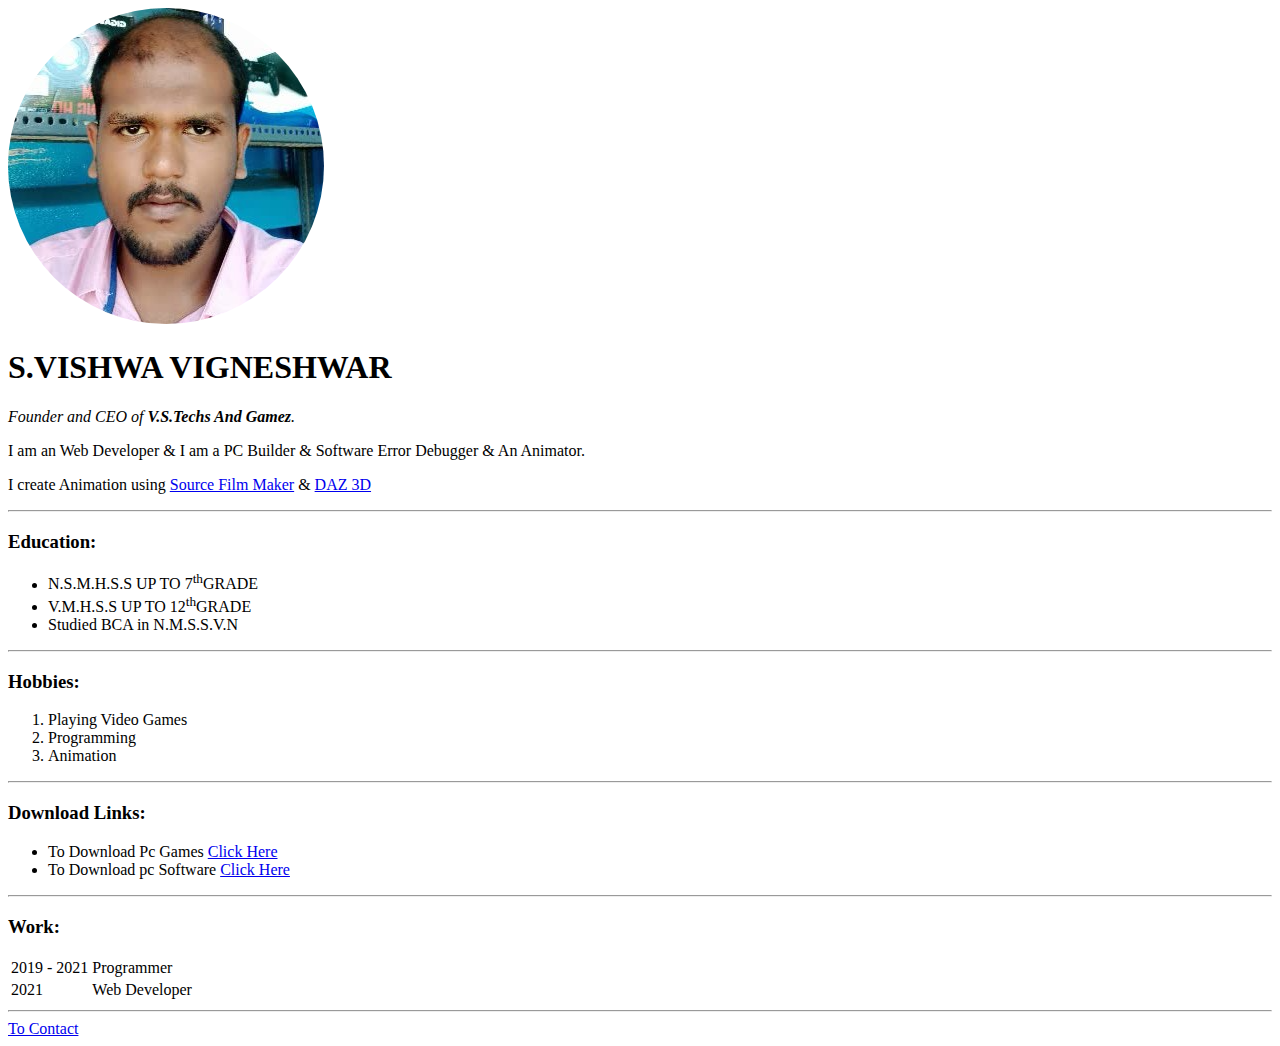
==== index.html @ 741acb0b "my first website" ====
<!DOCTYPE html>
<html>
    <head>
        <meta charset="utf-8">
        <title>Vishwa's Personal Site</title>
    </head>
    <body>
        <img src="vishwa profile.png" alt="vishwa">
        <h1> S.VISHWA VIGNESHWAR</h1>
        <p><em>Founder and CEO of <strong>V.S.Techs And Gamez</strong>.</em></p>
        <p>I am an Web Developer & I am a PC Builder & Software Error Debugger & An Animator.</p>
        <p>I create Animation using <a href="https://store.steampowered.com/app/1840/Source_Filmmaker/">Source Film Maker</a> & <a href="https://www.daz3d.com/">DAZ 3D</a></p>
        <hr>
        <h3>Education:</h3>
        <ul>
            <li>N.S.M.H.S.S UP TO 7<SUP>th</SUP>GRADE</li>
            <li>V.M.H.S.S UP TO 12<SUP>th</SUP>GRADE</li>
            <li>Studied BCA in N.M.S.S.V.N</li>
        </ul>
        <hr>
        <h3>Hobbies:</h3>
        <ol>
            <li>Playing Video Games</li>
            <li>Programming</li>
            <li>Animation</li>
        </ol>
        <hr>
        <h3>Download Links:</h3>
        <ul>
            <li>To Download Pc Games <a href="https://fitgirl-repacks.site/">Click Here</a></li>
            <li>To Download pc Software <a href="https://getintopc.com/">Click Here</a></li>
        </ul>
        <hr>
        <h3>Work:</h3>
        <table>
            <tr>
              <td>2019 - 2021</td>
              <td>Programmer</td>
            </tr>
            <tr>
              <td>2021</td>
              <td>Web Developer</td>
            </tr>
        </table>
        <hr>
        <a href="contactme.html">To Contact</a>
    </body>
</html>
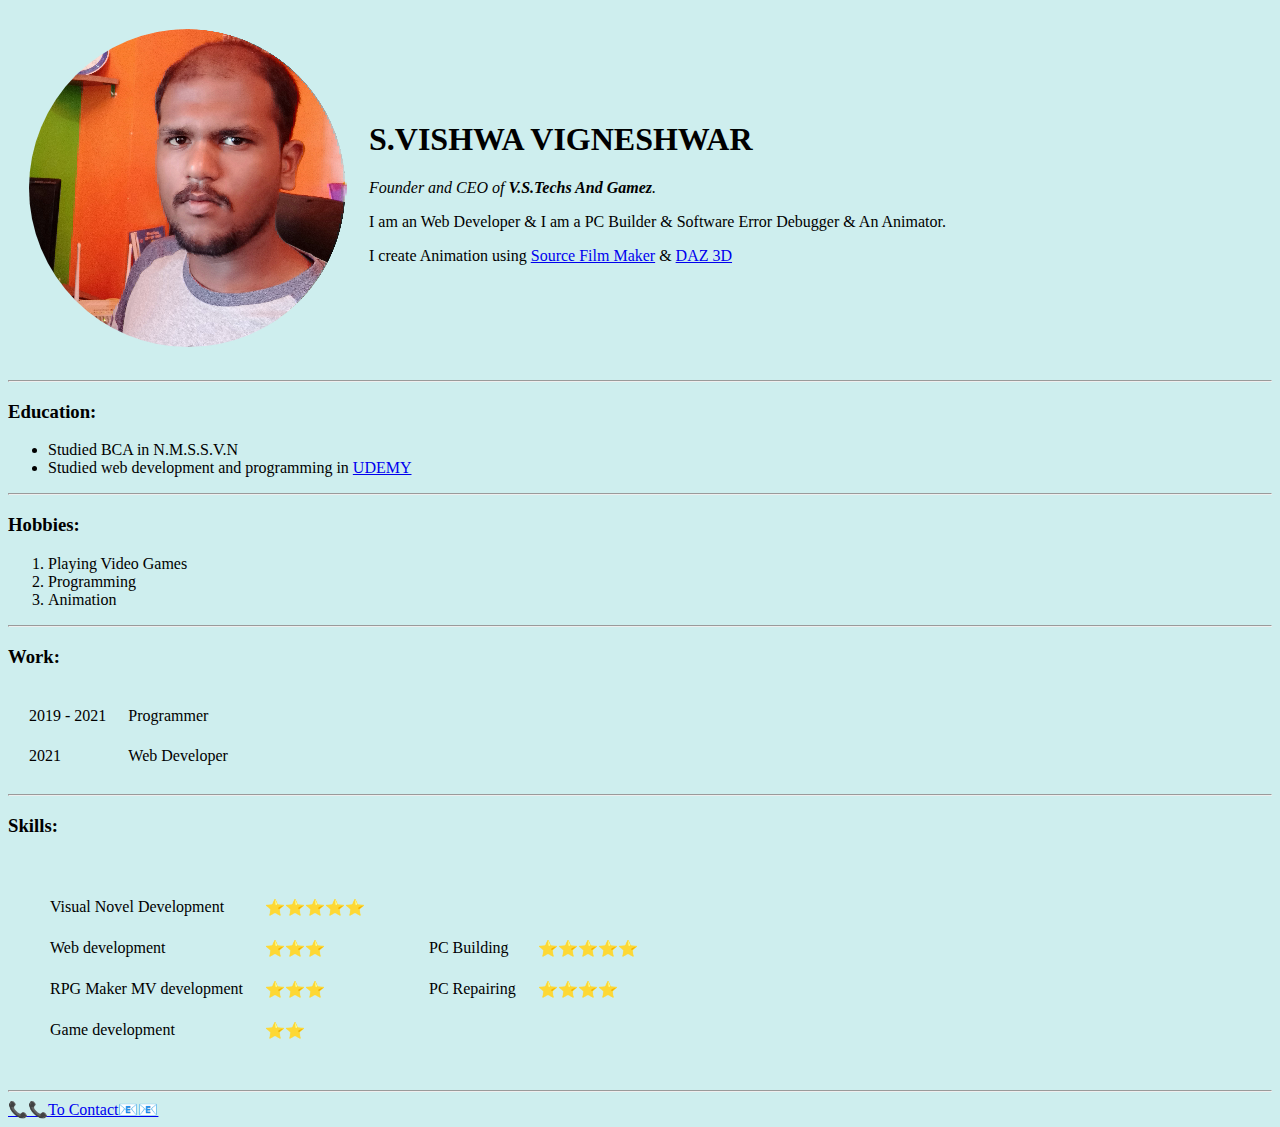
==== commit d78e8bc0: "Add files via upload" ====
--- a/index.html
+++ b/index.html
@@ -4,18 +4,23 @@
         <meta charset="utf-8">
         <title>Vishwa's Personal Site</title>
     </head>
-    <body>
-        <img src="vishwa profile.png" alt="vishwa">
-        <h1> S.VISHWA VIGNESHWAR</h1>
-        <p><em>Founder and CEO of <strong>V.S.Techs And Gamez</strong>.</em></p>
-        <p>I am an Web Developer & I am a PC Builder & Software Error Debugger & An Animator.</p>
-        <p>I create Animation using <a href="https://store.steampowered.com/app/1840/Source_Filmmaker/">Source Film Maker</a> & <a href="https://www.daz3d.com/">DAZ 3D</a></p>
+    <body style="background-color: #ceeeee;">
+        <table cellspacing="20">
+            <tr>
+                <td><img src="vishwa profile (2).png" alt="vishwa"></td>
+                <td><h1> S.VISHWA VIGNESHWAR</h1>
+                    <p><em>Founder and CEO of <strong>V.S.Techs And Gamez</strong>.</em></p>
+                    <p>I am an Web Developer & I am a PC Builder & Software Error Debugger & An Animator.</p>
+                    <p>I create Animation using <a href="https://store.steampowered.com/app/1840/Source_Filmmaker/">Source Film Maker</a> & <a href="https://www.daz3d.com/">DAZ 3D</a></p></td>
+            </tr>
+        </table>
+        
+        
         <hr>
         <h3>Education:</h3>
         <ul>
-            <li>N.S.M.H.S.S UP TO 7<SUP>th</SUP>GRADE</li>
-            <li>V.M.H.S.S UP TO 12<SUP>th</SUP>GRADE</li>
             <li>Studied BCA in N.M.S.S.V.N</li>
+            <li>Studied web development and programming in <a href="https://www.udemy.com/">UDEMY</a></li>
         </ul>
         <hr>
         <h3>Hobbies:</h3>
@@ -25,14 +30,9 @@
             <li>Animation</li>
         </ol>
         <hr>
-        <h3>Download Links:</h3>
-        <ul>
-            <li>To Download Pc Games <a href="https://fitgirl-repacks.site/">Click Here</a></li>
-            <li>To Download pc Software <a href="https://getintopc.com/">Click Here</a></li>
-        </ul>
-        <hr>
+        
         <h3>Work:</h3>
-        <table>
+        <table cellspacing="20">
             <tr>
               <td>2019 - 2021</td>
               <td>Programmer</td>
@@ -43,6 +43,48 @@
             </tr>
         </table>
         <hr>
-        <a href="contactme.html">To Contact</a>
+        <h3>Skills:</h3>
+        <table cellspacing="20">
+            <tr>
+                <td><table cellspacing="20">
+                    <tr>
+                        <td>Visual Novel Development </td>
+                        <td>⭐⭐⭐⭐⭐</td>
+                    </tr>
+                    <tr>
+                        <td>Web development</td>
+                        <td>⭐⭐⭐</td>
+                    </tr>
+                    <tr>
+                        <td>RPG Maker MV development</td>
+                        <td>⭐⭐⭐</td>
+                    </tr>
+                    <tr>
+                        <td>Game development</td>
+                        <td>⭐⭐</td>
+                    </tr>
+                </table>
+
+
+                </td>
+                <td>
+                    <table cellspacing="20">
+                        <tr>
+                            <td>PC Building</td>
+                            <td>⭐⭐⭐⭐⭐</td>
+                        </tr>
+                        <tr>
+                            <td>PC Repairing</td>
+                            <td>⭐⭐⭐⭐</td>
+                        </tr>
+                    </table>
+
+                </td>
+            </tr>
+        </table>
+        
+        
+        <hr>
+        <a href="contactme.html">📞📞To Contact📧📧</a>
     </body>
 </html>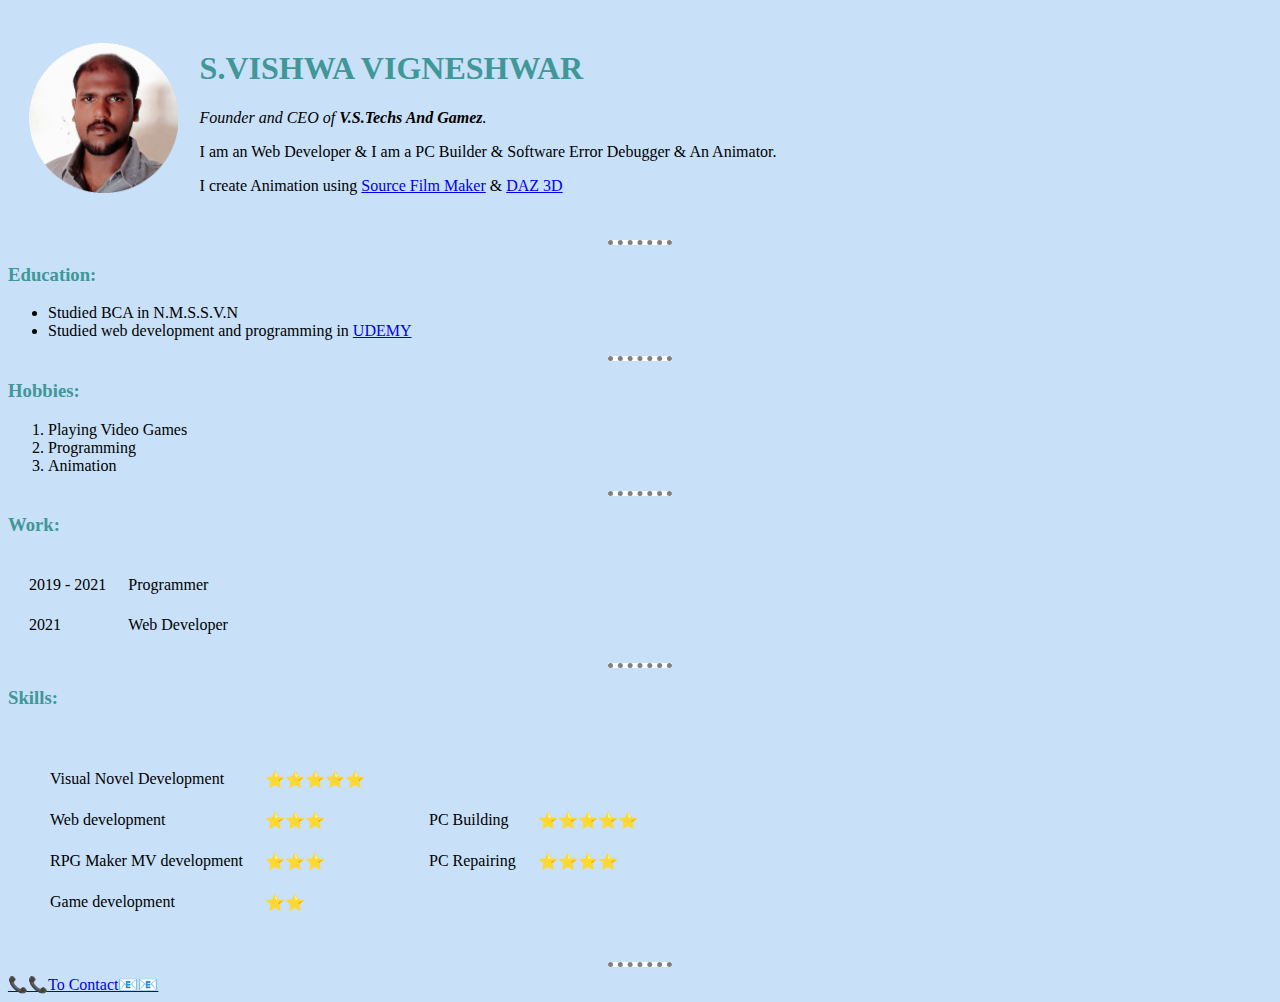
==== commit 782ce7f5: "Add files via upload" ====
--- a/index.html
+++ b/index.html
@@ -3,11 +3,13 @@
     <head>
         <meta charset="utf-8">
         <title>Vishwa's Personal Site</title>
+        <link rel="stylesheet" href="css/styles.css">
+        
     </head>
-    <body style="background-color: #ceeeee;">
+    <body>
         <table cellspacing="20">
             <tr>
-                <td><img src="vishwa profile (2).png" alt="vishwa"></td>
+                <td><img src="vishwa profile.png" alt="vishwa"></td>
                 <td><h1> S.VISHWA VIGNESHWAR</h1>
                     <p><em>Founder and CEO of <strong>V.S.Techs And Gamez</strong>.</em></p>
                     <p>I am an Web Developer & I am a PC Builder & Software Error Debugger & An Animator.</p>
--- a/css/styles.css
+++ b/css/styles.css
@@ -0,0 +1,22 @@
+body {
+    background-color: rgb(200, 224, 248);
+}
+hr {
+    background-color: white;
+    border-style: none;
+    border-top-style: dotted;
+    border-width: 5px;
+    width: 5%;
+    
+}
+img {
+    height: 150px;
+}
+
+h1 {
+    color: #3f9797;
+}
+
+h3 {
+    color: #3f9797;
+}